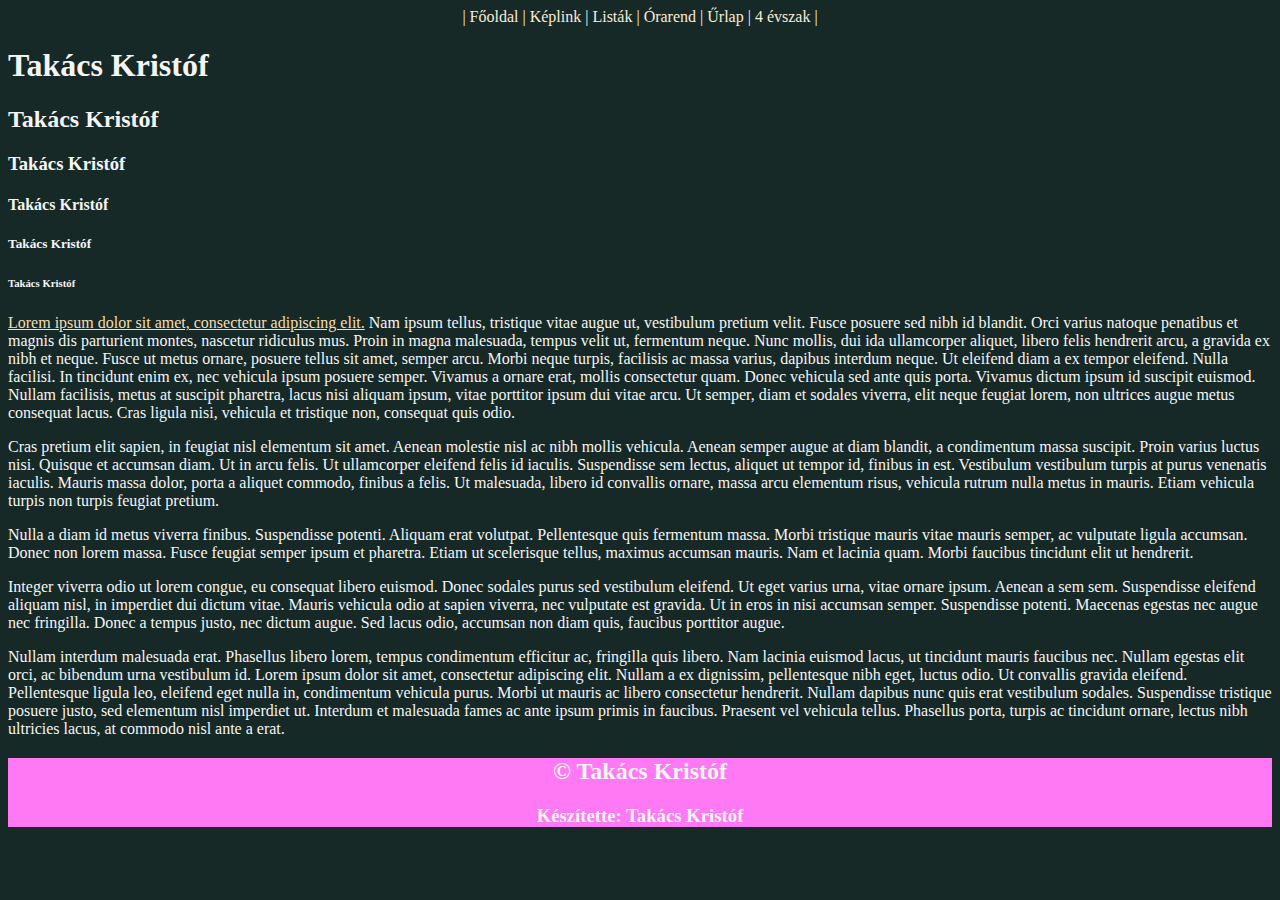
==== index.html @ 13343354 "index" ====
<!DOCTYPE html>
<html lang="hu">

<head>
    <meta charset="UTF-8">
    <meta name="viewport" content="width=device-width, initial-scale=1.0">
    <title>Takács Kristóf</title>
    <link rel="stylesheet" href="css/style.css">
    <style> 
        body{
            background-color:#162927
         }
    </style>
    <link rel="apple-touch-icon" sizes="180x180" href="favicon/android-chrome-256x256.png">
    <link rel="icon" type="image/png" sizes="32x32" href="favicon/android-chrome-256x256.png">
    <link rel="icon" type="image/png" sizes="16x16" href="favicon/android-chrome-256x256.png">
    <link rel="manifest" href="/site.webmanifest">
    <link rel="mask-icon" href="/safari-pinned-tab.svg" color="#5bbad5">
    <meta name="msapplication-TileColor" content="#da532c">
    <meta name="theme-color" content="#ffffff">
</head>
<body>
    <nav>
        <a href="index.html">| Főoldal</a> | <style> body{color: whitesmoke;}</style>
        <a href="keplink.html">Képlink</a> |
        <a href="lista.html">Listák</a> | 
        <a href="orarend.html">Órarend</a> |
        <a href="urlap.html">Űrlap</a> |
        <a href="4evszak.html">4 évszak</a> |
    </nav>
    

    <h1 style="color: whitesmoke;">Takács Kristóf</h1>
    <h2 style="color: whitesmoke;">Takács Kristóf</h2>
    <h3 style="color: whitesmoke;">Takács Kristóf</h3>
    <h4 style="color: whitesmoke;">Takács Kristóf</h4>
    <h5 style="color: whitesmoke;">Takács Kristóf</h5>
    <h6 style="color: whitesmoke;">Takács Kristóf</h6>
     



    
    <p style="color: whitesmoke;"><a style="color: wheat;" href="https://www.lipsum.com/" target="_blank">Lorem ipsum dolor sit amet, consectetur adipiscing elit.</a> Nam ipsum tellus, tristique vitae augue ut, vestibulum
        pretium velit. Fusce posuere sed nibh id blandit. Orci varius natoque penatibus et magnis dis parturient montes,
        nascetur ridiculus mus. Proin in magna malesuada, tempus velit ut, fermentum neque. Nunc mollis, dui ida
        ullamcorper aliquet, libero felis hendrerit arcu, a gravida ex nibh et neque. Fusce ut metus ornare, posuere
        tellus sit amet, semper arcu. Morbi neque turpis, facilisis ac massa varius, dapibus interdum neque. Ut eleifend
        diam a ex tempor eleifend. Nulla facilisi. In tincidunt enim ex, nec vehicula ipsum posuere semper. Vivamus a
        ornare erat, mollis consectetur quam. Donec vehicula sed ante quis porta. Vivamus dictum ipsum id suscipit
        euismod. Nullam facilisis, metus at suscipit pharetra, lacus nisi aliquam ipsum, vitae porttitor ipsum dui vitae
        arcu. Ut semper, diam et sodales viverra, elit neque feugiat lorem, non ultrices augue metus consequat lacus.
        Cras ligula nisi, vehicula et tristique non, consequat quis odio.</p>
    <p style="color: whitesmoke;">Cras pretium elit sapien, in feugiat nisl elementum sit amet. Aenean molestie nisl ac nibh mollis vehicula.
        Aenean semper augue at diam blandit, a condimentum massa suscipit. Proin varius luctus nisi. Quisque et accumsan
        diam. Ut in arcu felis. Ut ullamcorper eleifend felis id iaculis. Suspendisse sem lectus, aliquet ut tempor id,
        finibus in est. Vestibulum vestibulum turpis at purus venenatis iaculis. Mauris massa dolor, porta a aliquet
        commodo, finibus a felis. Ut malesuada, libero id convallis ornare, massa arcu elementum risus, vehicula rutrum
        nulla metus in mauris. Etiam vehicula turpis non turpis feugiat pretium.</p>
    <p style="color: whitesmoke;">Nulla a diam id metus viverra finibus. Suspendisse potenti. Aliquam erat volutpat. Pellentesque quis fermentum
        massa. Morbi tristique mauris vitae mauris semper, ac vulputate ligula accumsan. Donec non lorem massa. Fusce
        feugiat semper ipsum et pharetra. Etiam ut scelerisque tellus, maximus accumsan mauris. Nam et lacinia quam.
        Morbi faucibus tincidunt elit ut hendrerit.</p>
    <p style="color: whitesmoke;">Integer viverra odio ut lorem congue, eu consequat libero euismod. Donec sodales purus sed vestibulum eleifend.
        Ut eget varius urna, vitae ornare ipsum. Aenean a sem sem. Suspendisse eleifend aliquam nisl, in imperdiet dui
        dictum vitae. Mauris vehicula odio at sapien viverra, nec vulputate est gravida. Ut in eros in nisi accumsan
        semper. Suspendisse potenti. Maecenas egestas nec augue nec fringilla. Donec a tempus justo, nec dictum augue.
        Sed lacus odio, accumsan non diam quis, faucibus porttitor augue.</p>
    <p style="color: whitesmoke;">Nullam interdum malesuada erat. Phasellus libero lorem, tempus condimentum efficitur ac, fringilla quis libero.
        Nam lacinia euismod lacus, ut tincidunt mauris faucibus nec. Nullam egestas elit orci, ac bibendum urna
        vestibulum id. Lorem ipsum dolor sit amet, consectetur adipiscing elit. Nullam a ex dignissim, pellentesque nibh
        eget, luctus odio. Ut convallis gravida eleifend. Pellentesque ligula leo, eleifend eget nulla in, condimentum
        vehicula purus. Morbi ut mauris ac libero consectetur hendrerit. Nullam dapibus nunc quis erat vestibulum
        sodales. Suspendisse tristique posuere justo, sed elementum nisl imperdiet ut. Interdum et malesuada fames ac
        ante ipsum primis in faucibus. Praesent vel vehicula tellus. Phasellus porta, turpis ac tincidunt ornare, lectus
        nibh ultricies lacus, at commodo nisl ante a erat.</p>





</body>

<footer id="foot">
    <h2>&copy; Takács Kristóf</h2>
    <h3>Készítette: Takács Kristóf</h3>
</footer>

</html>
---- css/style.css ----
nav a {
    text-decoration: none;
    color: antiquewhite;
}
nav a:hover {
    color: burlywood;
}
nav{
    text-align: center;
}
#foot{
    background-color: #ff79f4;
    text-align: center;
}
p{
    color: black;
}
#div1{
    width: 160px;
    height: 305px;
    margin: 12px;
    float: left;
    transition: 1.2s;
}
#div2{
    width: 160px;
    height: 305px;
    margin: 12px;
    transition: 1.2s;
}
#div3{
    width: 160px;
    height: 305px;
    margin: 12px;
    transition: 1.2s;
}   
#div4{
    width: 160px;
    height: 305px;
    margin: 12px;
    transition: 1.2s; 
}
#div1:hover{
    transition: 0.5s;
    transform: scale(1.1);
}
#div2:hover{
    transition: 0.5s;
    transform: scale(1.1);
}
#div3:hover{
    transition: 0.5s;
    transform: scale(1.1);
}
#div4:hover{
    transition: 0.5s;
    transform: scale(1.1);
}
#h2tav{
    margin-left: 50px;
    clear: both;
}
#h2nya{
    margin-left: 60px;
    clear: both;
}
#h2osz{
    margin-left: 70px;
    clear: both;
}
#h2tel{
    margin-left: 70px;
    clear: both;
}
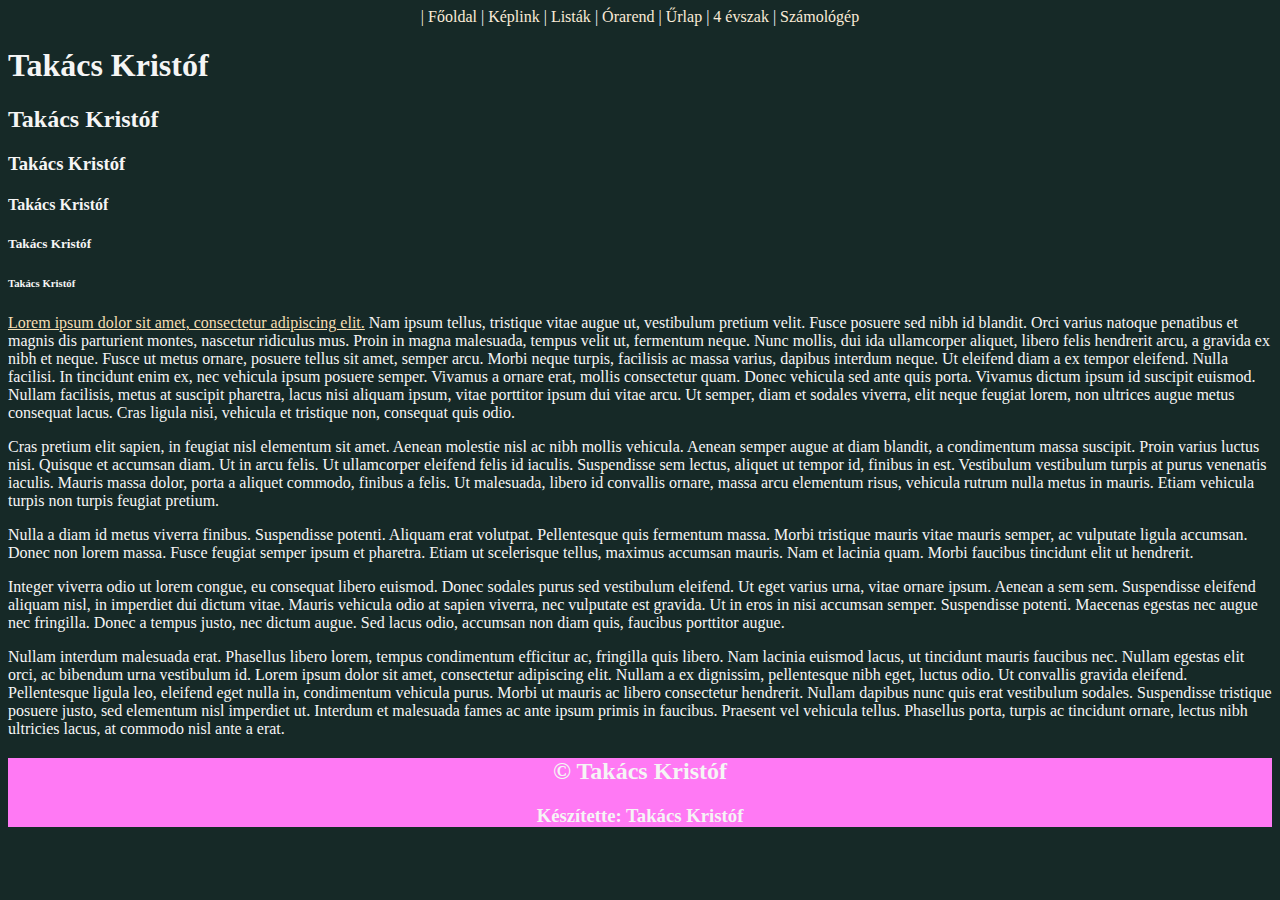
==== commit 4dce2101: "szamolo" ====
--- a/index.html
+++ b/index.html
@@ -27,6 +27,7 @@
         <a href="orarend.html">Órarend</a> |
         <a href="urlap.html">Űrlap</a> |
         <a href="4evszak.html">4 évszak</a> |
+        <a href="Szamologep.html">Számológép</a>
     </nav>
     
 
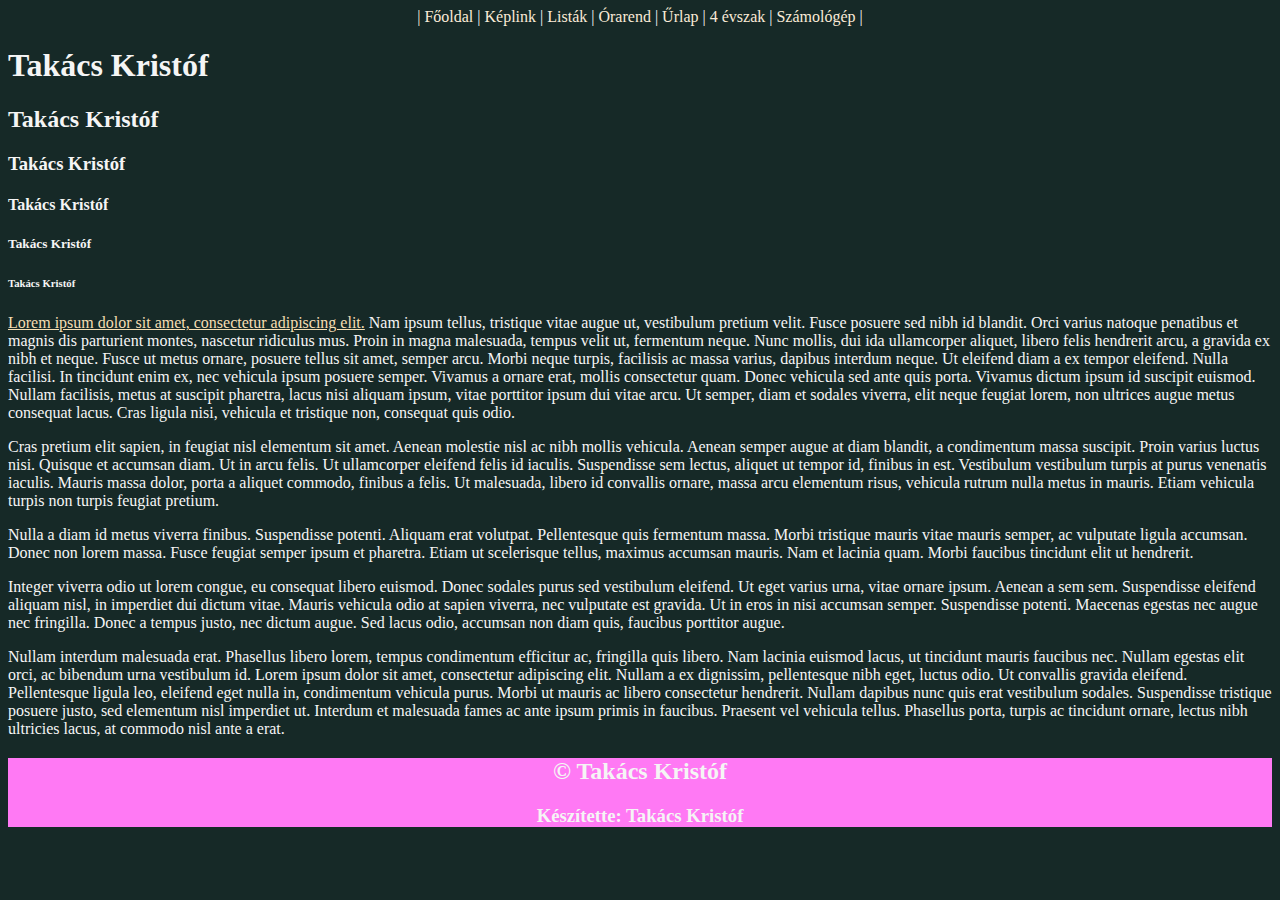
==== commit 0fc41eb7: "szamolo" ====
--- a/index.html
+++ b/index.html
@@ -27,7 +27,7 @@
         <a href="orarend.html">Órarend</a> |
         <a href="urlap.html">Űrlap</a> |
         <a href="4evszak.html">4 évszak</a> |
-        <a href="Szamologep.html">Számológép</a>
+        <a href="Szamologep.html">Számológép</a> |
     </nav>
     
 
--- a/css/style.css
+++ b/css/style.css
@@ -71,4 +71,11 @@
 #h2tel{
     margin-left: 70px;
     clear: both;
+}
+#szamolo{
+    background-color: white;
+    color: black;
+    margin: auto;
+    width: 200px;
+    text-align: center;
 }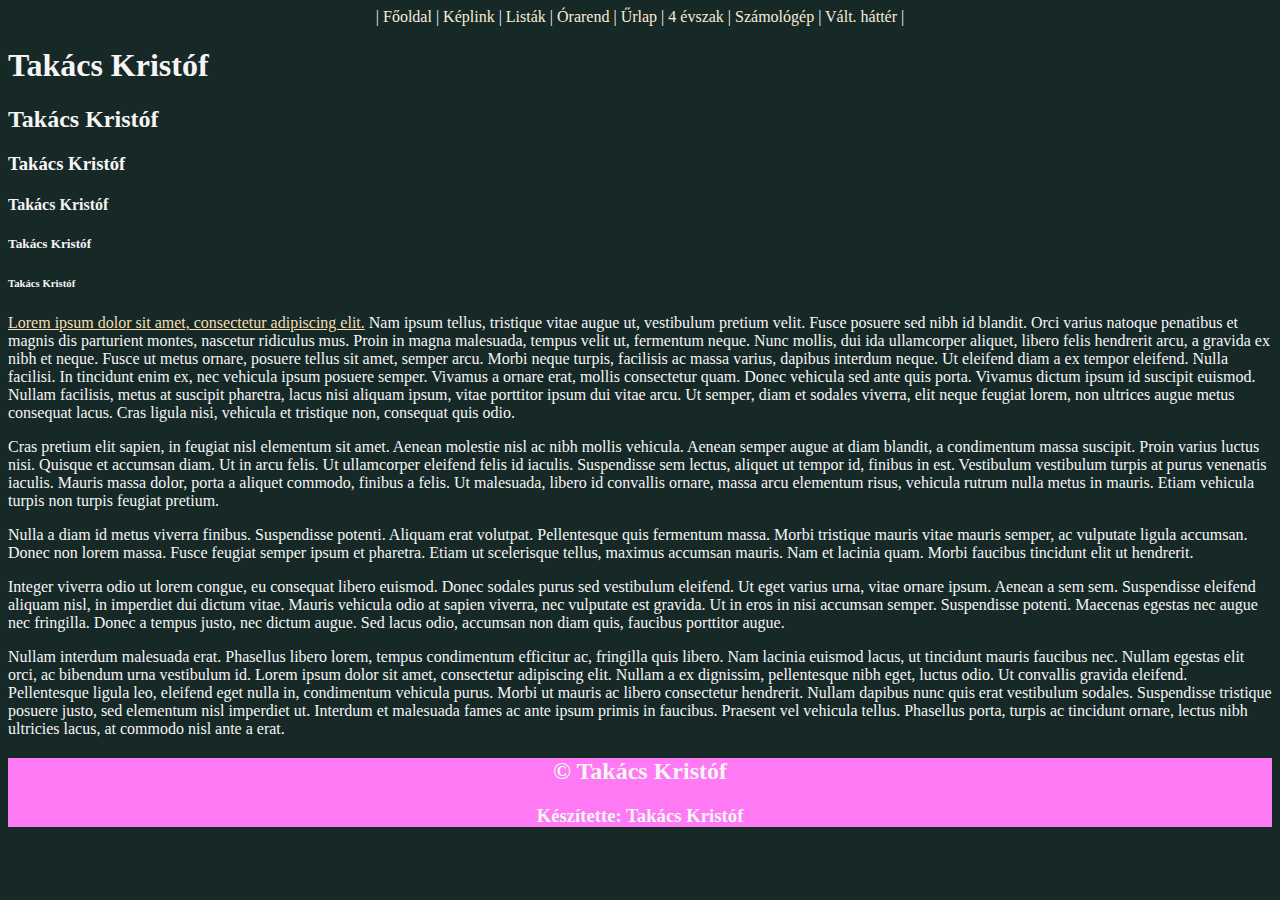
==== commit e43db65c: "Valt" ====
--- a/index.html
+++ b/index.html
@@ -28,6 +28,7 @@
         <a href="urlap.html">Űrlap</a> |
         <a href="4evszak.html">4 évszak</a> |
         <a href="Szamologep.html">Számológép</a> |
+        <a href="szinesbg.html">Vált. háttér</a> |
     </nav>
     
 
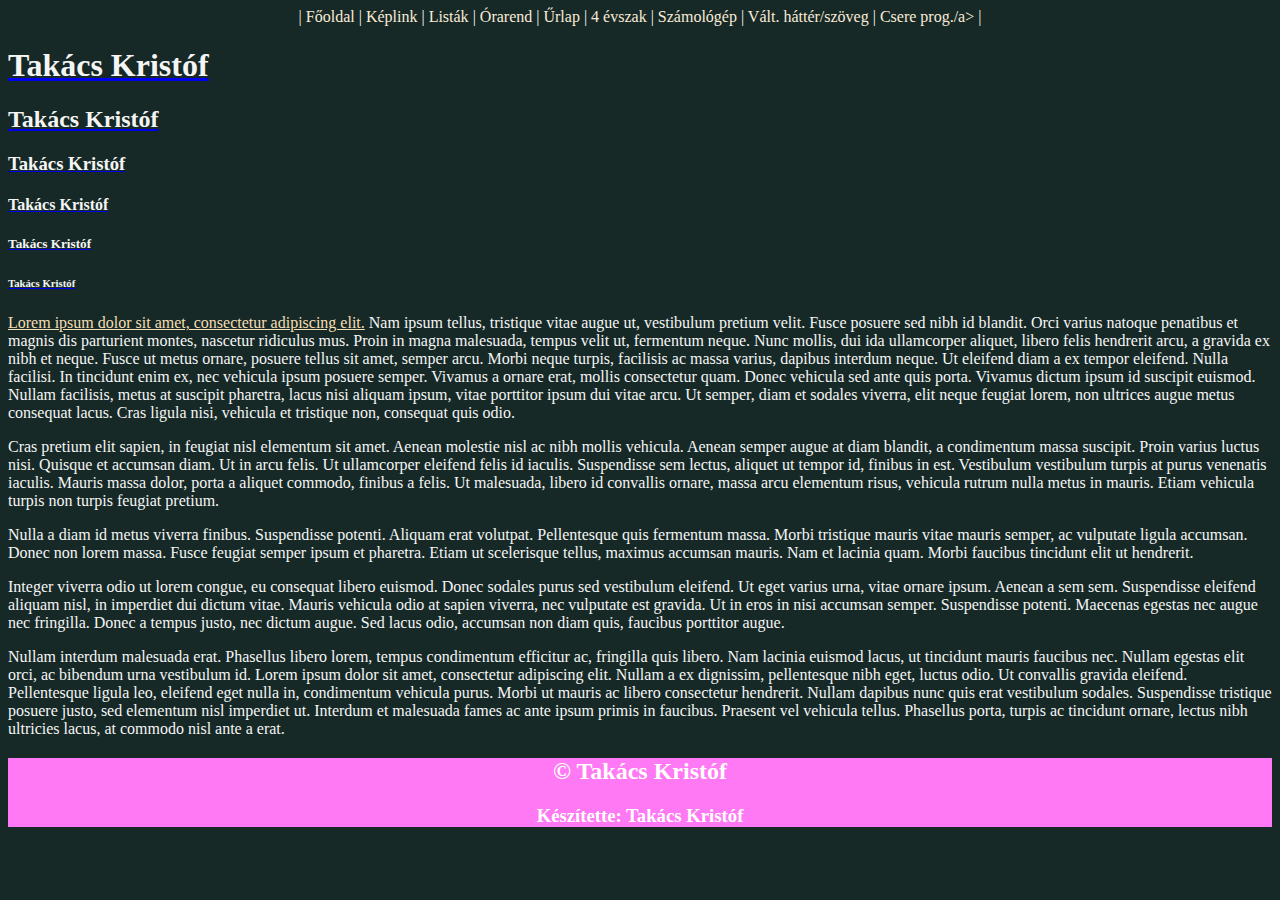
==== commit 01933780: "csere prog." ====
--- a/index.html
+++ b/index.html
@@ -20,6 +20,7 @@
     <meta name="theme-color" content="#ffffff">
 </head>
 <body>
+    
     <nav>
         <a href="index.html">| Főoldal</a> | <style> body{color: whitesmoke;}</style>
         <a href="keplink.html">Képlink</a> |
@@ -28,7 +29,8 @@
         <a href="urlap.html">Űrlap</a> |
         <a href="4evszak.html">4 évszak</a> |
         <a href="Szamologep.html">Számológép</a> |
-        <a href="szinesbg.html">Vált. háttér</a> |
+        <a href="szinesbg.html">Vált. háttér/szöveg</a> |
+        <a href="kepcsere.html">Csere prog./a> |
     </nav>
     
 
--- a/css/style.css
+++ b/css/style.css
@@ -11,6 +11,7 @@
 #foot{
     background-color: #ff79f4;
     text-align: center;
+    color: white;
 }
 p{
     color: black;
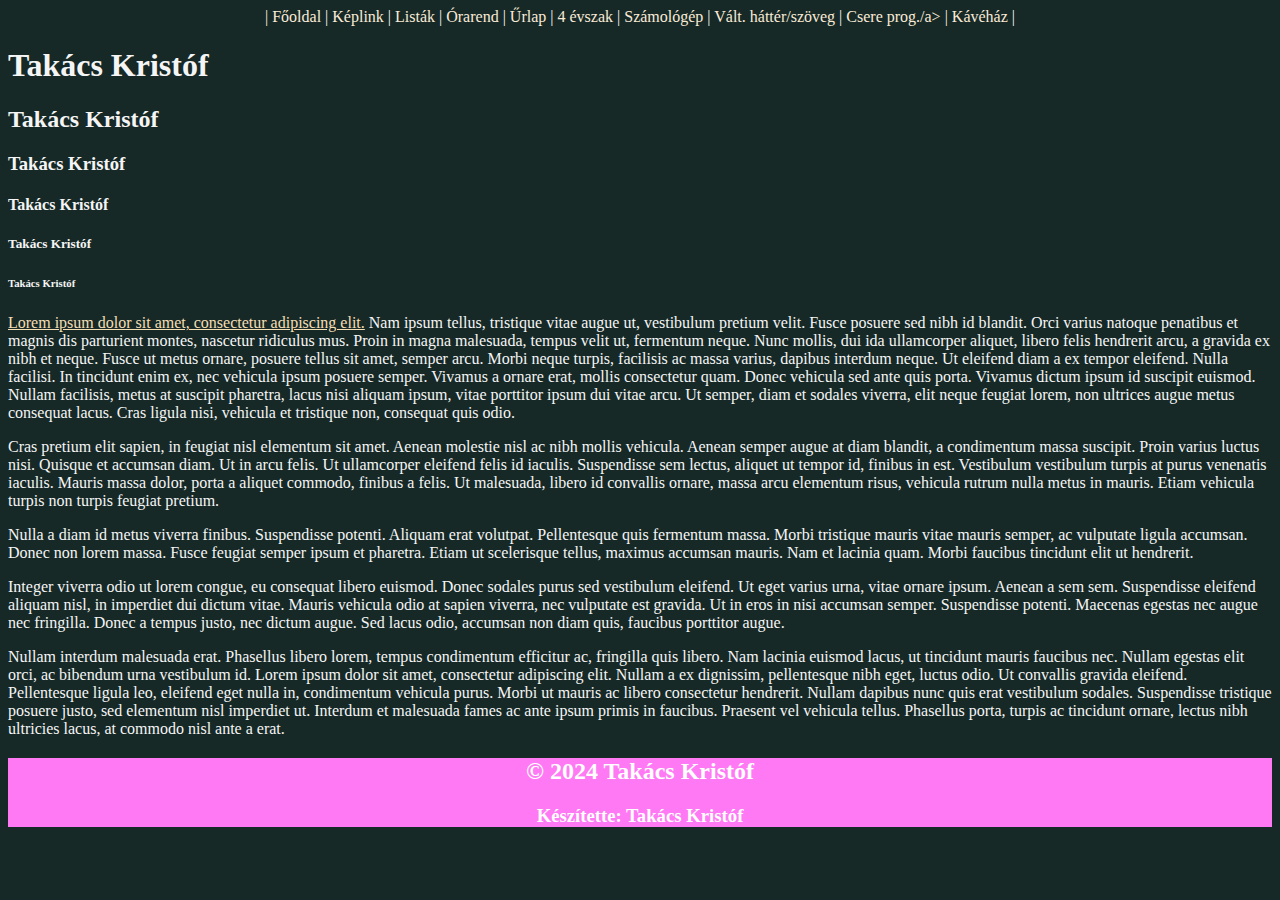
==== commit bcf368fd: "Kávéház" ====
--- a/index.html
+++ b/index.html
@@ -31,6 +31,7 @@
         <a href="Szamologep.html">Számológép</a> |
         <a href="szinesbg.html">Vált. háttér/szöveg</a> |
         <a href="kepcsere.html">Csere prog./a> |
+        <a href="kavehaz.html">Kávéház</a> |
     </nav>
     
 
@@ -86,7 +87,7 @@
 </body>
 
 <footer id="foot">
-    <h2>&copy; Takács Kristóf</h2>
+    <h2>&copy; 2024 Takács Kristóf</h2>
     <h3>Készítette: Takács Kristóf</h3>
 </footer>
 
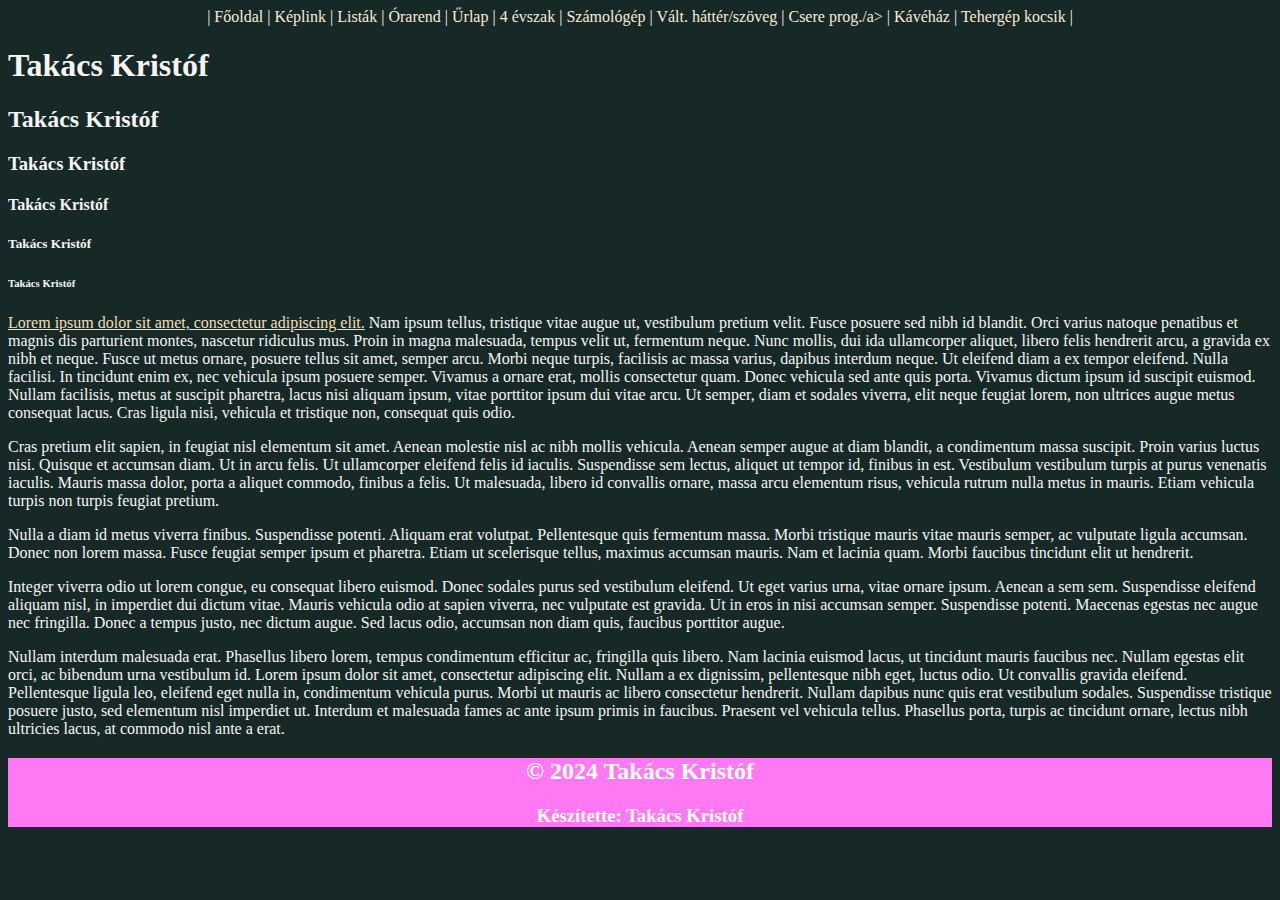
==== commit 20d56501: "teher" ====
--- a/index.html
+++ b/index.html
@@ -32,6 +32,7 @@
         <a href="szinesbg.html">Vált. háttér/szöveg</a> |
         <a href="kepcsere.html">Csere prog./a> |
         <a href="kavehaz.html">Kávéház</a> |
+        <a href="Tehergep.html">Tehergép kocsik</a> |
     </nav>
     
 
--- a/css/style.css
+++ b/css/style.css
@@ -79,4 +79,17 @@
     margin: auto;
     width: 200px;
     text-align: center;
+}
+#foot2{
+    
+}
+#heade{
+    float: left;
+}
+#heade2{
+    float: right;
+}
+#sideba{
+    
+    margin-left: auto;
 }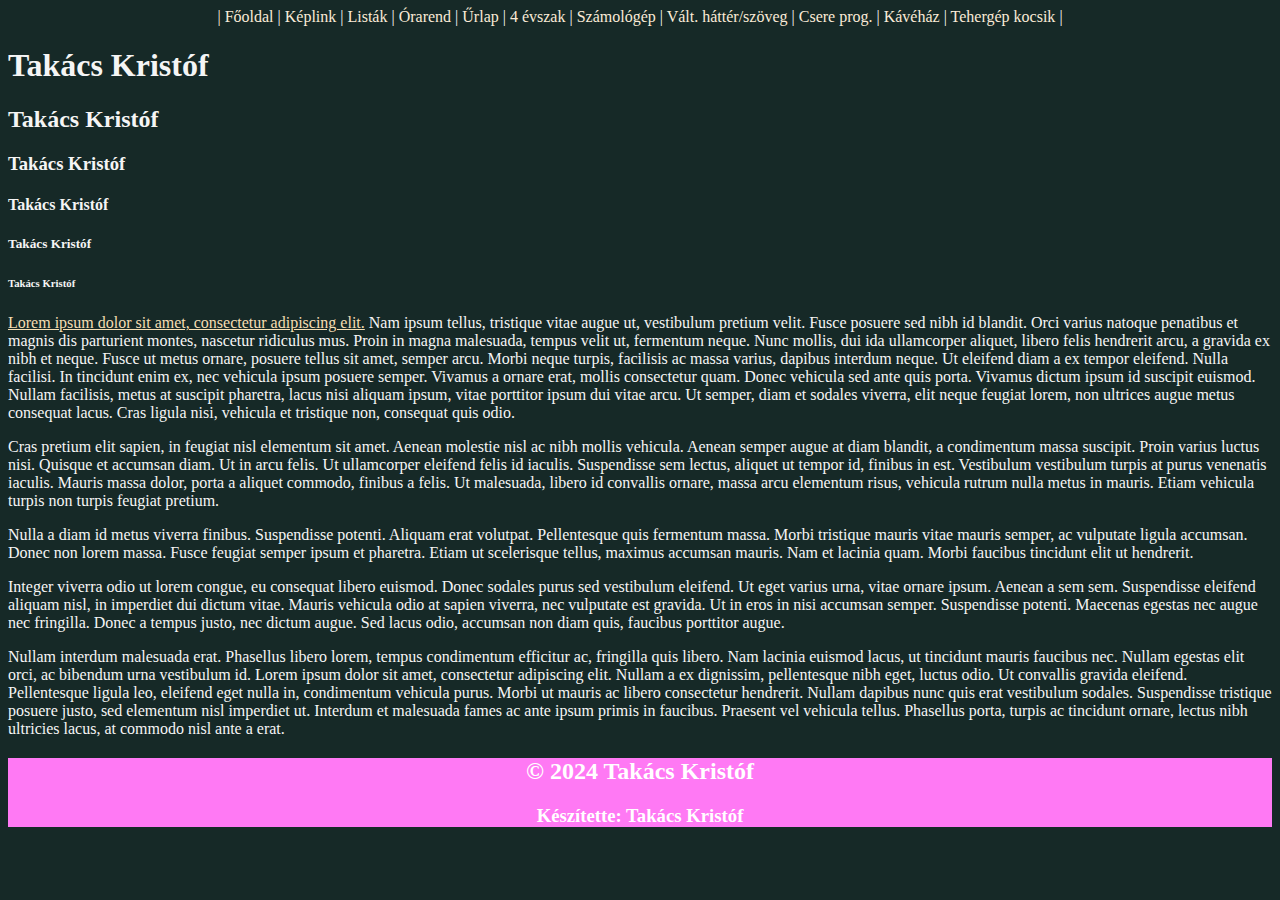
==== commit abd4903a: "nav" ====
--- a/index.html
+++ b/index.html
@@ -30,7 +30,7 @@
         <a href="4evszak.html">4 évszak</a> |
         <a href="Szamologep.html">Számológép</a> |
         <a href="szinesbg.html">Vált. háttér/szöveg</a> |
-        <a href="kepcsere.html">Csere prog./a> |
+        <a href="kepcsere.html">Csere prog.</a> |
         <a href="kavehaz.html">Kávéház</a> |
         <a href="Tehergep.html">Tehergép kocsik</a> |
     </nav>
